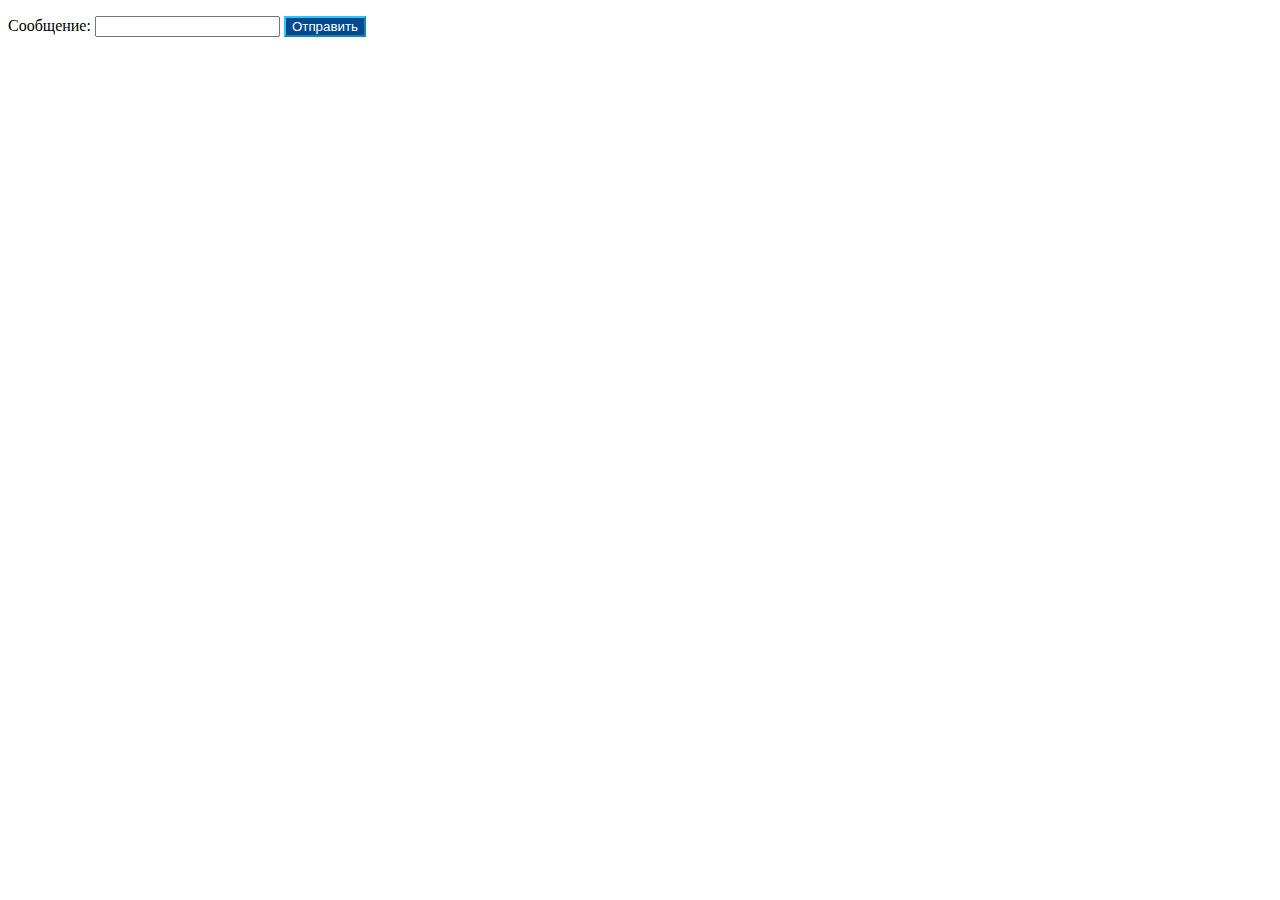
==== src/main/resources/templates/dialog.html @ 65d04bbe "Added frontend" ====
<!DOCTYPE html>
<html xmlns:th="http://www.thymeleaf.org"
      lang="ru">
<head>
    <meta charset="utf-8"/>
    <meta http-equiv="X-UA-Compatible" content="IE=edge"/>
    <meta name="viewport" content="width=device-width, initial-scale=1"/>
    <link rel="icon" th:href="@{/img/favicon.ico}">
    <link rel="stylesheet" type="text/css" th:href="@{/webjars/bootstrap/5.0.1/css/bootstrap.min.css}"/>

    <title th:text="'Диалог c ' + ${toUserName} + ' | SN'"></title>
</head>
<body>
<nav th:replace="/parts/navbar :: navbar"></nav>

<div class="m-5 text-center">
    <div th:each="message : ${messages}" class="mt-2 card bg-light justify-content-center align-items-center">
        <b><p th:text="${message.getUser().getUsername()}"></p></b>
        <p th:text="${message.getContent()}"></p>
    </div>
    <form th:action="@{/dialog/{id}(id=${dialogId})}" th:object="${message}" method="POST">
        <input type="hidden" th:field="*{user}"/>
        <label>
            Сообщение:
            <input th:field="*{content}"/>
        </label>
        <button type="submit" class="btn btn-primary btn-small"
                style="border-color: #21cbff; background-color: #004991; color: #ffffff">Отправить
        </button>
    </form>
</div>

<footer th:replace="/parts/footer :: footer"></footer>
<script type="text/javascript" th:src="@{/webjars/jquery/3.6.0/jquery.min.js/}"></script>
<script type="text/javascript" th:src="@{/webjars/bootstrap/5.0.1/js/bootstrap.min.js}"></script>
<script type="text/javascript" th:src="@{/js/setActiveNavLink.js/}"></script>
</body>
</html>
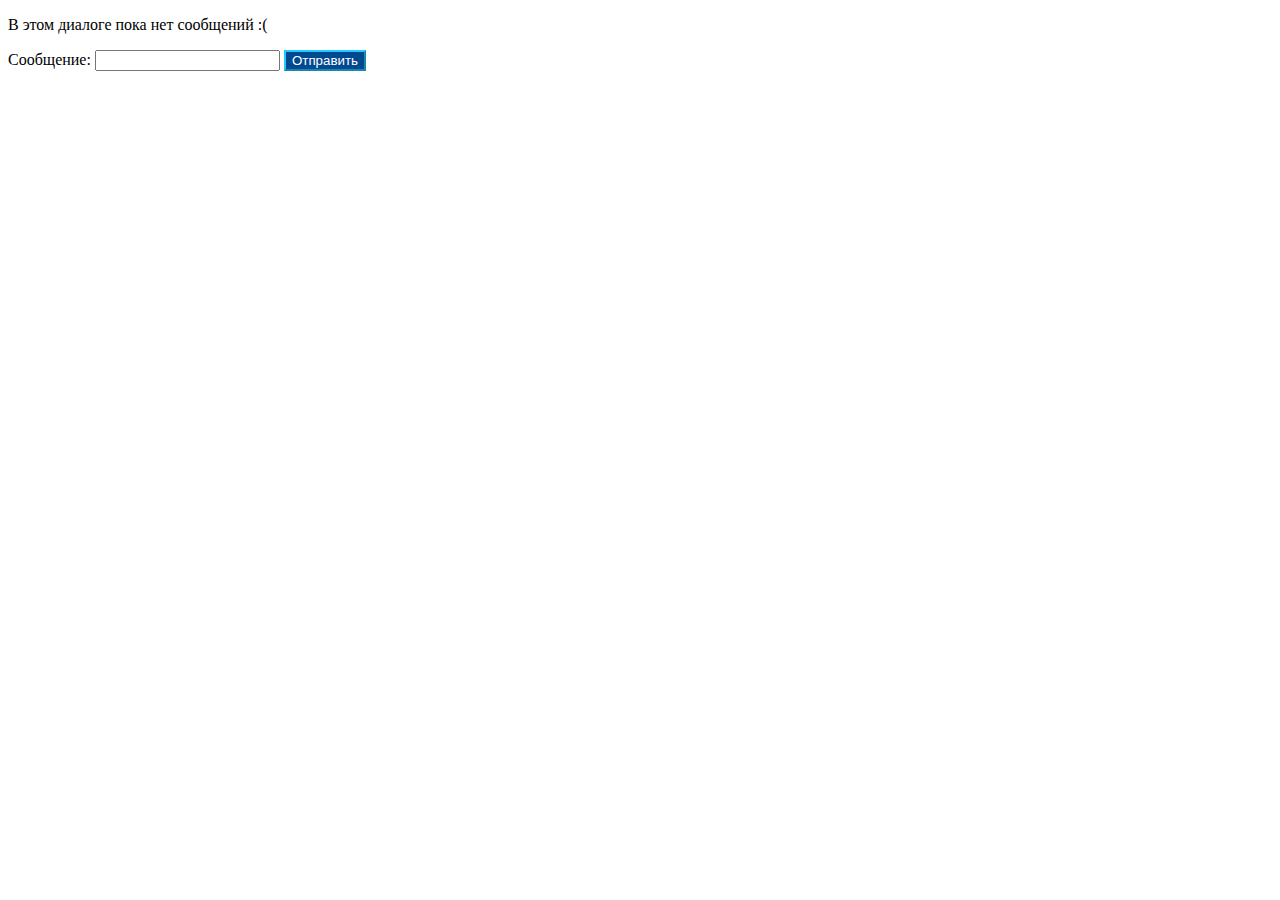
==== commit 8aea4f0e: "Code refactoring" ====
--- a/src/main/resources/templates/dialog.html
+++ b/src/main/resources/templates/dialog.html
@@ -10,29 +10,37 @@
 
     <title th:text="'Диалог c ' + ${toUserName} + ' | SN'"></title>
 </head>
-<body>
+<body style="margin-bottom: 95px">
 <nav th:replace="/parts/navbar :: navbar"></nav>
 
-<div class="m-5 text-center">
+<p th:if="${messages.isEmpty()}" class="m-5 text-center">В этом диалоге пока нет сообщений :(</p>
+<div class="m-5 text-center bottom-0" th:if="${!messages.isEmpty()}">
     <div th:each="message : ${messages}" class="mt-2 card bg-light justify-content-center align-items-center">
-        <b><p th:text="${message.getUser().getUsername()}"></p></b>
+        <b><span th:text="${message.getUser().getUsername()}"></span></b>
         <p th:text="${message.getContent()}"></p>
     </div>
-    <form th:action="@{/dialog/{id}(id=${dialogId})}" th:object="${message}" method="POST">
+</div>
+<div class="fixed-bottom bg-light" style="bottom: 50px">
+    <form th:action="@{/dialog/{id}(id=${dialogId})}" th:object="${message}" method="POST" class="m-0 text-center">
         <input type="hidden" th:field="*{user}"/>
         <label>
             Сообщение:
             <input th:field="*{content}"/>
         </label>
-        <button type="submit" class="btn btn-primary btn-small"
+        <button type="submit" class="btn btn-primary btn-small" id="send_button"
                 style="border-color: #21cbff; background-color: #004991; color: #ffffff">Отправить
         </button>
     </form>
 </div>
+<span style="display:none" id="name" th:text="${toUserName}"></span>
+<span style="display:none" id="orig_name" th:text="${message.getUser().getUsername()}"></span>
 
 <footer th:replace="/parts/footer :: footer"></footer>
 <script type="text/javascript" th:src="@{/webjars/jquery/3.6.0/jquery.min.js/}"></script>
 <script type="text/javascript" th:src="@{/webjars/bootstrap/5.0.1/js/bootstrap.min.js}"></script>
-<script type="text/javascript" th:src="@{/js/setActiveNavLink.js/}"></script>
+<script type="text/javascript" th:src="@{/webjars/sockjs-client/sockjs.min.js}"></script>
+<script type="text/javascript" th:src="@{/webjars/stomp-websocket/stomp.min.js}"></script>
+<script type="text/javascript" th:src="@{/js/setActiveNavLink.js}"></script>
+<script type="text/javascript" th:src="@{/js/ws.js}"></script>
 </body>
 </html>